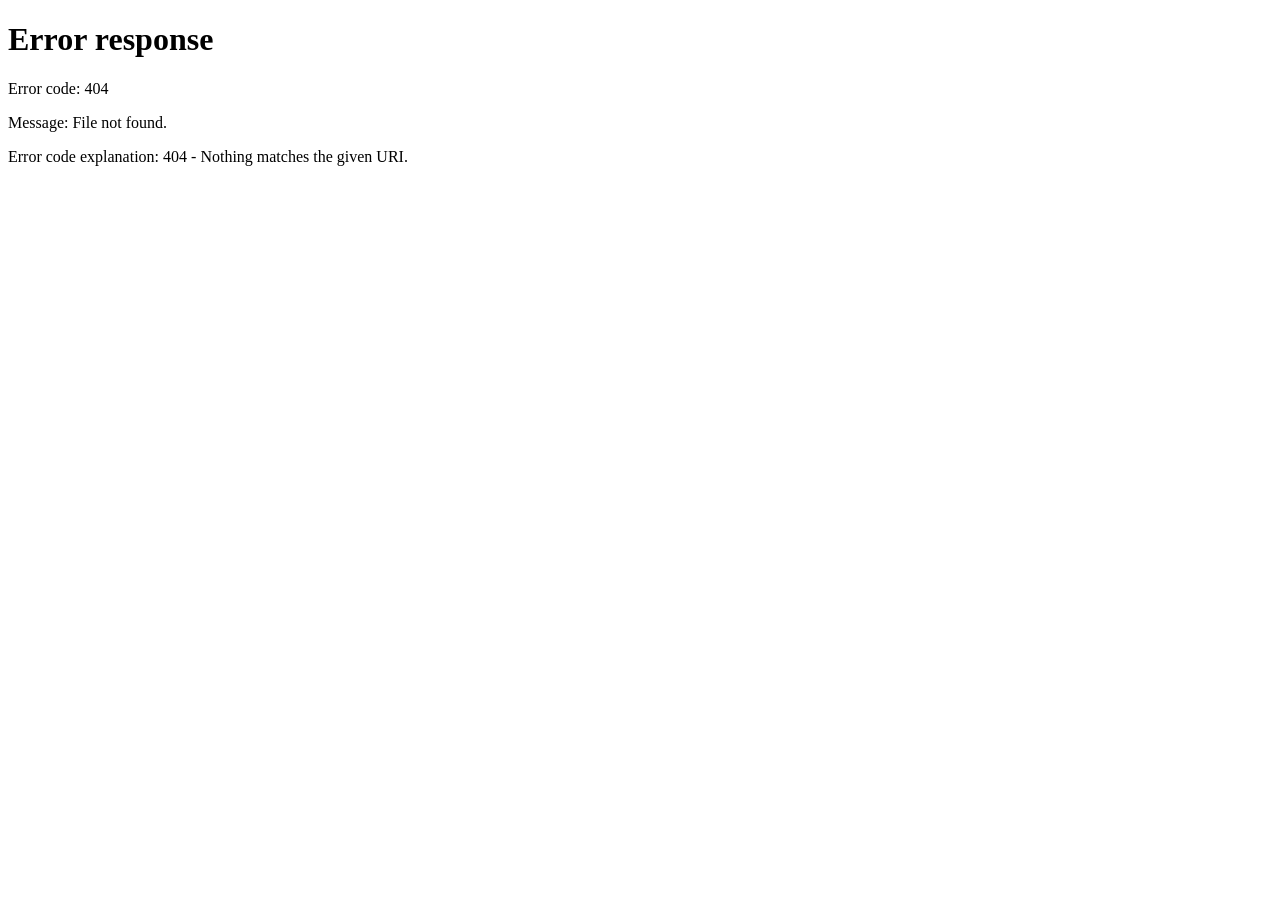
==== ImportOrders/index.html @ 22562551 "A3/A4 : finish 70% task!" ====
<!DOCTYPE html>
<html lang="en">

<head>
    <meta charset="UTF-8">
    <meta name="viewport" content="width=device-width, initial-scale=1.0">
    <title>Đơn Mua Hàng</title>
    <link rel="stylesheet" href="./style.css">
    <script type="module" src="../js/mock-data.js"></script>
    <script src="../js/main.js"></script>
</head>

<body>
    <div class="dashboard">
        <aside class="sidebar">
            <div class="sidebar-top">
                <a class="logohr" href="../index.html">
                    <div class="brand">
                        <img src="../assets/images/logo.png" alt="logo" class="logo">
                        <h2>SMP Store</h2>
                    </div>
                </a>
                <nav class="nav-links">
                    <a href="./" class="nav-item active">
                        Đơn mua hàng
                    </a>
                    <a href="#" class="nav-item">
                        Đơn bán hàng
                    </a>
                    <a href="#" class="nav-item">
                        Sản phẩm
                    </a>
                    <a href="#" class="nav-item">
                        Nhà cung cấp
                    </a>
                    <a href="#" class="nav-item">
                        Tồn kho
                    </a>
                    <a href="#" class="nav-item">
                        Profile
                    </a>
                </nav>
            </div>
        </aside>
        <main class="main-content">
            <header class="topbar">
                <div>
                    <h1>Đơn Mua Hàng</h1>
                    <p>Quản lý thông tin và sản phẩm của đơn hàng</p>
                </div>
                <div class="user-box">
                    <div class="user-info">
                        <span class="user-name"></span>
                    </div>
                    <button class="logout-btn">
                        Logout
                    </button>
                </div>
            </header>
            <div class="purchase-page">
                <section class="card">
                    <div class="card-header">
                        <h2>Thông tin chung</h2>
                    </div>
                    <div class="form-grid">
                        <div class="form-group">
                            <label>Nhà cung cấp</label required>
                            <select id="Supplier-options">
                                <option value="">
                                    Chọn nhà cung cấp
                                </option>
                                <option>
                                </option>
                            </select>
                        </div>

                        <div class="form-group">
                            <label>Nhân viên phụ trách</label>
                            <input class="employee" type="text" placeholder="Nhập tên nhân viên" required>
                        </div>

                        <div class="form-group">
                            <label>Ngày mua hàng</label>
                            <input class="date-input" type="date" required>
                        </div>

                        <div class="form-group full-width">
                            <label>Ghi chú</label>
                            <textarea class="note-input" placeholder="Nhập ghi chú..."></textarea>
                        </div>
                    </div>
                </section>

                <div class="product-layout">
                    <section class="card product-card">
                        <div class="card-header product-header">
                            <h2>Danh sách sản phẩm</h2>
                            <button class="add-product-btn">
                                Thêm sản phẩm
                            </button>
                        </div>

                        <div class="table-wrapper">
                            <table class="product-table">
                                <thead>
                                    <tr>
                                        <th>Mã sản phẩm</th>
                                        <th>Tên sản phẩm</th>
                                        <th>Số lượng</th>
                                        <th>Đơn giá</th>
                                        <th>Thành tiền</th>
                                        <th>Hành động</th>
                                    </tr>
                                </thead>
                                <tbody id="product-table-body">
                                    <tr>

                                    </tr>
                                </tbody>
                            </table>
                        </div>
                    </section>

                    <aside class="checkout-sidebar">
                        <div class="summary-card">
                            <span>Tổng tiền đơn hàng</span>
                            <h2 id="total-price">0đ</h2>
                        </div>
                        <div class="action-card">
                            <button class="draft-btn">
                                Lưu lại
                            </button>
                            <button class="confirm-btn">
                                Xác nhận đơn hàng
                            </button>
                            <button class="import-btn">
                                Xác nhận nhập kho
                            </button>
                            <button class="secondary-btn">
                                Quay lại danh sách
                            </button>
                        </div>
                    </aside>
                </div>
            </div>
        </main>
    </div>
    <script type="module" src="./index.js"></script>
</body>
</html>
---- ImportOrders/style.css ----
* {
    margin: 0;
    padding: 0;
    box-sizing: border-box;
}

html {
    font-size: 100%;
}

body {
    font-family: Arial, Helvetica, sans-serif;
    background: #f3f6fb;
    color: #1e293b;
}


.purchase-page {
    display: flex;
    flex-direction: column;
    gap: 1.5rem;
}

.dashboard {
    display: flex;
    min-height: 100vh;
}

.logohr {
    text-decoration: none;
}

.sidebar {
    width: 13rem;
    background: #ffffff;
    border-right: 0.0625rem solid #e2e8f0;
    padding: 1.5rem 1rem;
    display: flex;
    flex-direction: column;
    justify-content: space-between;
}

.sidebar-top {
    display: flex;
    flex-direction: column;
    gap: 2rem;
}

.brand {
    display: flex;
    align-items: center;
    gap: 1rem;
}

.logo {
    width: 2.8rem;
    height: 2.8rem;
    border-radius: 0.8rem;
}

.brand h2 {
    font-size: 1.2rem;
    color: #0f172a;
}

.nav-links {
    display: flex;
    flex-direction: column;
    gap: 0.8rem;
}

.nav-item {
    text-decoration: none;
    color: #475569;
    padding: 0.8rem 0.9rem;
    border-radius: 0.8rem;
    transition: 0.2s ease;
    font-weight: 500;
}

.nav-item:hover {
    background: #eef2ff;
    color: #4f46e5;
}

.nav-item.active {
    background: #4f46e5;
    color: white;
}


.main-content {
    flex: 1;
    padding: 1.5rem;
}

.topbar {
    display: flex;
    justify-content: space-between;
    align-items: center;
    margin-bottom: 2rem;
    gap: 1rem;
    flex-wrap: wrap;
}

.topbar h1 {
    font-size: 2.2rem;
    color: #0f172a;
}

.topbar p {
    margin-top: 0.5rem;
    color: #64748b;
}

.user-box {
    display: flex;
    align-items: center;
    gap: 1rem;
}

.user-info {
    display: flex;
    flex-direction: column;
    text-align: right;
}

.user-name {
    font-weight: 700;
}

.user-role {
    font-size: 0.9rem;
    color: #64748b;
}

.logout-btn {
    border: none;
    background: #ef4444;
    color: white;
    padding: 0.8rem 1rem;
    border-radius: 0.8rem;
    cursor: pointer;
    font-weight: 600;
}

.card {
    background: #ffffff;
    border-radius: 1rem;
    padding: 1.25rem;
}

.card-header {
    margin-bottom: 1.5rem;
}

.card-header h2 {
    font-size: 1.3rem;
    color: #0f172a;
}


.form-grid {
    display: grid;
    grid-template-columns: repeat(2, 1fr);
    gap: 1rem;
}

.form-group {
    display: flex;
    flex-direction: column;
    gap: 0.6rem;
}

.full-width {
    grid-column: span 2;
}

.form-group label {
    font-size: 0.95rem;
    font-weight: 600;
    color: #334155;
}

.form-group input,
.form-group select,
.form-group textarea {
    width: 100%;
    padding: 0.8rem 0.9rem;
    border: 0.0625rem solid #dbe2ea;
    border-radius: 0.8rem;
    background: #f8fafc;
    font-size: 1rem;
    transition: 0.2s ease;
}

.form-group textarea {
    resize: vertical;
    min-height: 5.5rem;
}

.form-group input:focus,
.form-group select:focus,
.form-group textarea:focus {
    outline: none;
    border-color: #4f46e5;
    background: #ffffff;
    box-shadow: 0 0 0 0.2rem rgba(79, 70, 229, 0.15);
}


.product-header {
    display: flex;
    justify-content: space-between;
    align-items: center;
}

.add-product-btn {
    border: none;
    background: linear-gradient(135deg, #4f46e5, #7c3aed);
    color: white;
    border-radius: 0.8rem;
    cursor: pointer;
    padding: 0.75rem 1rem;
    font-size: 0.9rem;
    font-weight: 600;
}

.table-wrapper {
    overflow-x: auto;
}

.product-table {
    width: 100%;
    border-collapse: collapse;
}

.product-table th {
    background: #f8fafc;
    padding: 0.9rem;
    text-align: left;
    color: #475569;
    font-size: 0.8rem;
}

.product-table td {
    padding: 0.9rem;
    border-top: 0.0625rem solid #e2e8f0;
    vertical-align: middle;
}

.product-layout {
    display: grid;
    grid-template-columns: 1fr 18rem;
    gap: 1rem;
    align-items: start;
}

.product-card {
    width: 100%;
}

.checkout-sidebar {
    display: flex;
    flex-direction: column;
    gap: 1.5rem;
    
    position: sticky;
    top: 2rem;
}

.product-table td input,
.product-table td select {
    width: 100%;
    padding: 0.60rem;
    border: 0.0625rem solid #dbe2ea;
    border-radius: 0.6rem;
}

.total-price {
    font-size: 1rem;
    font-weight: 700;
    color: #4f46e5;
}

.delete-btn {
    border: none;
    background: #ef4444;
    color: white;
    padding: 0.5rem 1rem;
    border-radius: 0.6rem;
    cursor: pointer;
}


.summary-card {
    background: #ffffff;
    border-radius: 1.2rem;
    padding: 1.25rem;
    box-shadow: 0 0.25rem 1rem rgba(15, 23, 42, 0.06);
}

.summary-card span {
    font-size: 1rem;
    color: #64748b;
}

.summary-card h2 {
    margin-top: 1rem;
    font-size: 1.8rem;
    color: #4f46e5;
    font-weight: 700;
}


.action-card {
    background: #ffffff;
    border-radius: 1.2rem;
    padding: 1rem;
    gap: 0.8rem;
    box-shadow: 0 0.25rem 1rem rgba(15, 23, 42, 0.06);
    display: flex;
    flex-direction: column;

}

.action-card button {
    border: none;
    border-radius: 0.9rem;
    padding: 0.9rem;
    font-size: 0.95rem;
    font-weight: 600;
    cursor: pointer;
    transition: 0.2s ease;
    width: 100%;
}

.action-card button:hover {
    transform: translateY(-0.1rem);
}

.secondary-btn {
    background: #e2e8f0;
    color: #1e293b;
}

.draft-btn {
    background: #f59e0b;
    color: white;
}

.confirm-btn {
    background: #4f46e5;
    color: white;
}

.import-btn {
    background: #10b981;
    color: white;
}


@media screen and (max-width: 56.25rem) {

    .dashboard {
        flex-direction: column;
    }

    .sidebar {
        width: 100%;
        border-right: none;
        border-bottom: 0.0625rem solid #e2e8f0;
    }

    .nav-links {
        flex-direction: row;
        flex-wrap: wrap;
    }

    .form-grid {
        grid-template-columns: 1fr;
    }

    .full-width {
        grid-column: span 1;
    }

    .bottom-layout {
        flex-direction: column;
    }

    .product-layout {
        grid-template-columns: 1fr;
    }

    .checkout-sidebar {
        position: static;
    }

    .summary-card {
        max-width: 100%;
        position: static;
    }

    .right-actions {
        width: 100%;
    }
}

@media screen and (max-width: 30rem) {

    html {
        font-size: 14px;
    }

    .card {
        padding: 1rem;
    }

    .summary-card h2 {
        font-size: 1.5rem;
    }

    .main-content {
        padding: 1rem;
    }
}
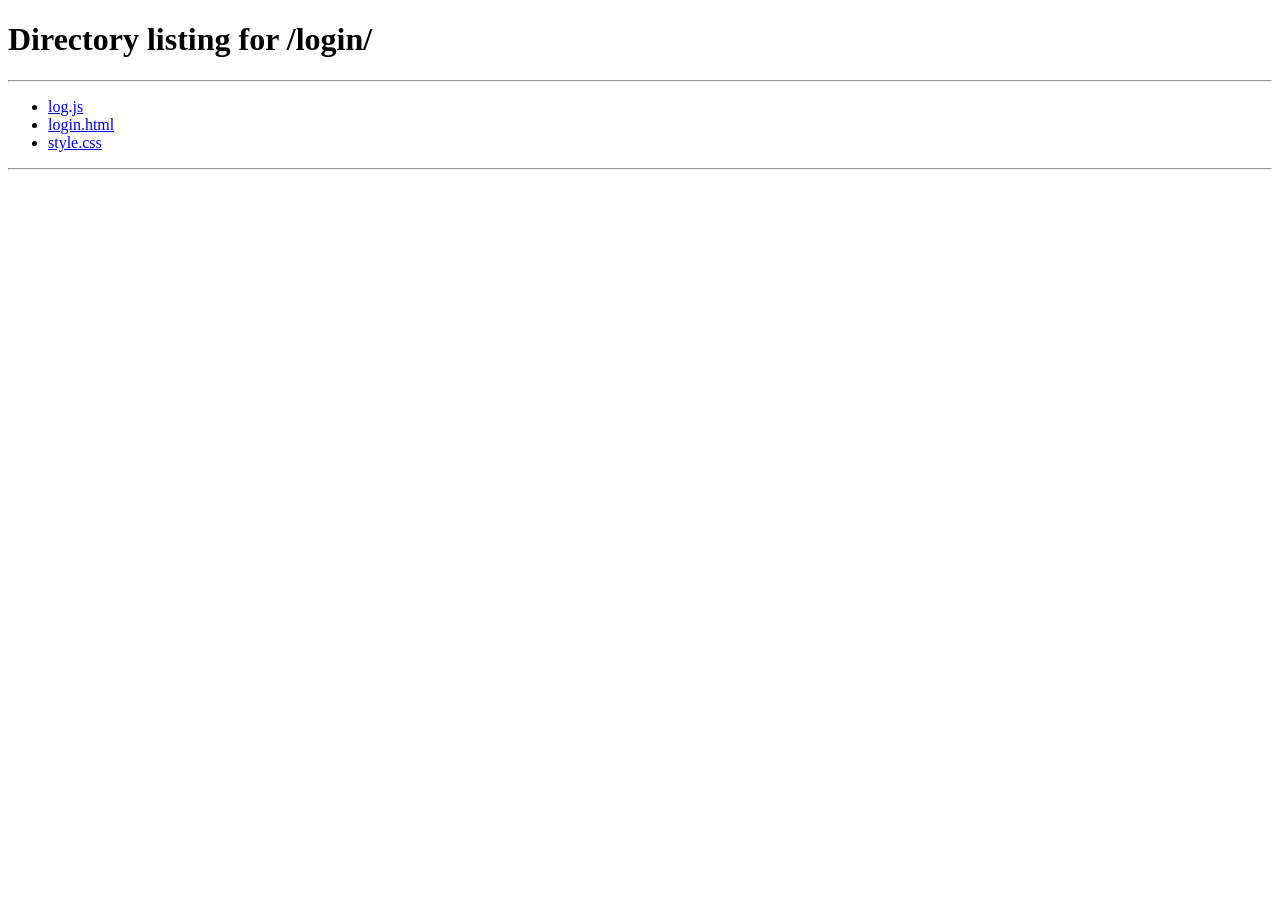
==== commit e78130cc: "fix: global UI Added to reuse UI that used by other pages" ====
--- a/ImportOrders/index.html
+++ b/ImportOrders/index.html
@@ -7,54 +7,28 @@
     <title>Đơn Mua Hàng</title>
     <link rel="stylesheet" href="./style.css">
     <script type="module" src="../js/mock-data.js"></script>
-    <script src="../js/main.js"></script>
 </head>
 
 <body>
+    <div id="global-header"></div>
     <div class="dashboard">
-        <aside class="sidebar">
-            <div class="sidebar-top">
-                <a class="logohr" href="../index.html">
-                    <div class="brand">
-                        <img src="../assets/images/logo.png" alt="logo" class="logo">
-                        <h2>SMP Store</h2>
-                    </div>
-                </a>
-                <nav class="nav-links">
-                    <a href="./" class="nav-item active">
-                        Đơn mua hàng
-                    </a>
-                    <a href="#" class="nav-item">
-                        Đơn bán hàng
-                    </a>
-                    <a href="#" class="nav-item">
-                        Sản phẩm
-                    </a>
-                    <a href="#" class="nav-item">
-                        Nhà cung cấp
-                    </a>
-                    <a href="#" class="nav-item">
-                        Tồn kho
-                    </a>
-                    <a href="#" class="nav-item">
-                        Profile
-                    </a>
-                </nav>
-            </div>
-        </aside>
+        <div id="global-sidebar"></div>
         <main class="main-content">
             <header class="topbar">
                 <div>
                     <h1>Đơn Mua Hàng</h1>
                     <p>Quản lý thông tin và sản phẩm của đơn hàng</p>
                 </div>
-                <div class="user-box">
-                    <div class="user-info">
-                        <span class="user-name"></span>
+                <div class="user-menu">
+                    <button class="user-avatar" id="userAvatar">
+                        👤
+                    </button>
+                    <div class="dropdown-menu" id="dropdownMenu">
+                        <a href="../profile/" class="dropdown-item userName"></a>
+                        <button class="dropdown-item logout-item">
+                            Logout
+                        </button>
                     </div>
-                    <button class="logout-btn">
-                        Logout
-                    </button>
                 </div>
             </header>
             <div class="purchase-page">
@@ -145,6 +119,9 @@
             </div>
         </main>
     </div>
+    <div id="global-footer"></div>
     <script type="module" src="./index.js"></script>
+    <script src="../js/main.js"></script>
 </body>
+
 </html>
--- a/ImportOrders/style.css
+++ b/ImportOrders/style.css
@@ -15,32 +15,59 @@
 }
 
 
+.global-header{
+    position: relative;
+    height: 4rem;
+    background: #ffffff;
+    border-bottom: 1px solid #e2e8f0;
+    display: flex;
+    align-items: center;
+    padding: 0 2rem;
+}
+
+.header-left{
+    z-index: 2;
+}
+
+.header-mid{
+    position: absolute;
+    left: 50%;
+    transform: translateX(-50%);
+    color: #000;
+    text-align: center;
+}
+
+.header-mid h2{
+    font-size: 1.7rem;
+    font-weight: 700;
+}
+.logohrf {
+    text-decoration: none;
+}
+
 .purchase-page {
     display: flex;
     flex-direction: column;
     gap: 1.5rem;
 }
 
-.dashboard {
-    display: flex;
-    min-height: 100vh;
+.dashboard{
+    display: flex;
+    min-height: calc(100vh - 70px);
 }
 
 .logohr {
     text-decoration: none;
 }
 
-.sidebar {
-    width: 13rem;
-    background: #ffffff;
-    border-right: 0.0625rem solid #e2e8f0;
-    padding: 1.5rem 1rem;
-    display: flex;
-    flex-direction: column;
-    justify-content: space-between;
-}
-
-.sidebar-top {
+.sidebar{
+    width: 18rem;
+    min-height: 100%;
+    background: #fff;
+    border-right: 1px solid #e2e8f0;
+}
+
+.sidebar-top{
     display: flex;
     flex-direction: column;
     gap: 2rem;
@@ -49,18 +76,17 @@
 .brand {
     display: flex;
     align-items: center;
-    gap: 1rem;
+    gap: 0.8rem;
 }
 
 .logo {
-    width: 2.8rem;
-    height: 2.8rem;
+    width: 3rem;
+    height: 3rem;
     border-radius: 0.8rem;
 }
 
 .brand h2 {
-    font-size: 1.2rem;
-    color: #0f172a;
+    font-size: 1.4rem;
 }
 
 .nav-links {
@@ -72,10 +98,9 @@
 .nav-item {
     text-decoration: none;
     color: #475569;
-    padding: 0.8rem 0.9rem;
-    border-radius: 0.8rem;
+    padding: 1rem 1.2rem;
+    border-radius: 1rem;
     transition: 0.2s ease;
-    font-weight: 500;
 }
 
 .nav-item:hover {
@@ -83,9 +108,10 @@
     color: #4f46e5;
 }
 
-.nav-item.active {
+.nav-item .active {
     background: #4f46e5;
     color: white;
+    font-weight: 600;
 }
 
 
@@ -113,35 +139,67 @@
     color: #64748b;
 }
 
-.user-box {
-    display: flex;
-    align-items: center;
-    gap: 1rem;
-}
-
-.user-info {
-    display: flex;
-    flex-direction: column;
-    text-align: right;
-}
-
-.user-name {
-    font-weight: 700;
-}
-
-.user-role {
-    font-size: 0.9rem;
-    color: #64748b;
-}
-
-.logout-btn {
-    border: none;
-    background: #ef4444;
-    color: white;
-    padding: 0.8rem 1rem;
-    border-radius: 0.8rem;
-    cursor: pointer;
-    font-weight: 600;
+.user-menu{
+    position:relative;
+}
+
+.user-avatar{
+    width:3rem;
+    height:3rem;
+    border:none;
+    border-radius:50%;
+    cursor:pointer;
+
+    background:#4f46e5;
+    color:white;
+    font-size:1.2rem;
+
+    display:flex;
+    align-items:center;
+    justify-content:center;
+}
+
+.user-avatar:hover{
+    background:#4338ca;
+}
+
+.dropdown-menu{
+    position:absolute;
+    top:3.5rem;
+    right:0;
+    width:12rem;
+    background:white;
+    border-radius:12px;
+    box-shadow:0 10px 25px rgba(0,0,0,.12);
+    overflow:hidden;
+    display:none;
+    z-index:1000;
+}
+
+.dropdown-menu.show{
+    display:block;
+}
+
+.dropdown-item{
+    display:block;
+    width:100%;
+    padding:0.9rem 1rem;
+    text-align:left;
+    background:none;
+    border:none;
+    text-decoration:none;
+    color:#1e293b;
+    cursor:pointer;
+    font-size:0.95rem;
+}
+
+.dropdown-item:hover{
+    background:#f8fafc;
+}
+
+.logout-item{
+    color:#ef4444;
+    font-weight:600;
 }
 
 .card {
@@ -359,6 +417,15 @@
     color: white;
 }
 
+.footer{
+    background: #ffffff;
+    border-top: 1px solid #e2e8f0;
+    padding: 1rem;
+    text-align: center;
+    color: #64748b;
+    font-size: 0.95rem;
+}
+
 
 @media screen and (max-width: 56.25rem) {
 
